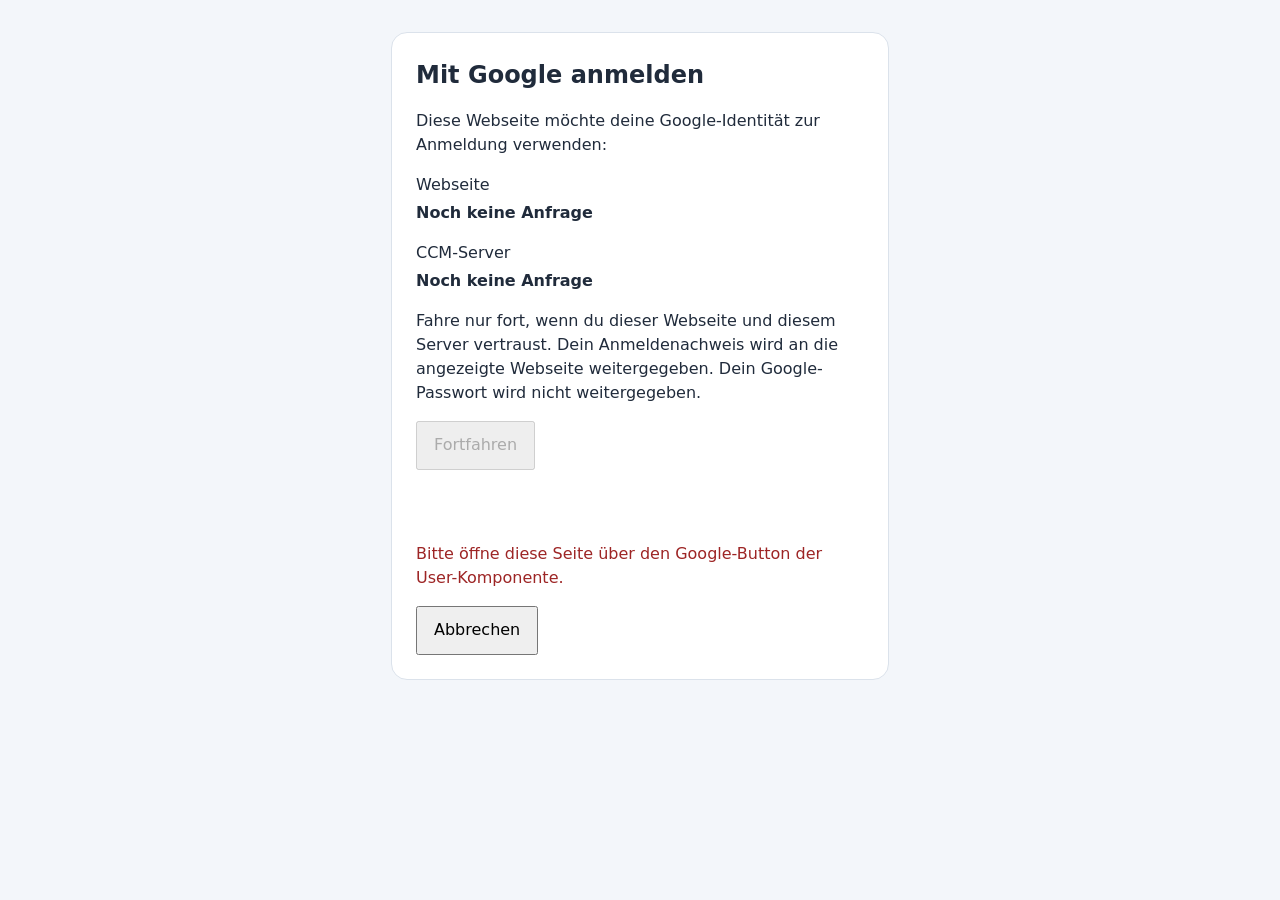
==== auth/google/google.html @ 737e2553 "Implement Google login integration with hosted popup; add error handling and update documentation" ====
<!doctype html>
<html lang="de">
<head>
  <meta charset="utf-8">
  <meta name="viewport" content="width=device-width, initial-scale=1">
  <meta name="referrer" content="strict-origin-when-cross-origin">
  <title>Bei ccmjs mit Google anmelden</title>
  <style>
    :root { font: 1rem/1.5 system-ui, sans-serif; color: #202b3b; background: #f3f6fa; }
    body { margin: 0; padding: 2rem 1rem; }
    main {
      max-width: 28rem; margin: auto; padding: 1.5rem; background: white;
      border: 1px solid #dbe2eb; border-radius: 1rem;
      h1 { font-size: 1.5rem; margin-top: 0; }
      dd { margin: .25rem 0 1rem; overflow-wrap: anywhere; font-weight: 600; }
      button { padding: .65rem 1rem; font: inherit; cursor: pointer; }
      :focus-visible { outline: 3px solid #d98a1c; outline-offset: 3px; }
      #message { color: #9d2525; }
      #google { margin-block: 1rem; min-height: 2.5rem; }
    }
  </style>
  <script type="module" src="./google-page.mjs"></script>
</head>
<body>
  <main>
    <h1>Mit Google anmelden</h1>
    <p>Diese Webseite möchte deine Google-Identität zur Anmeldung verwenden:</p>
    <dl><dt>Webseite</dt><dd id="origin">Noch keine Anfrage</dd>
      <dt>CCM-Server</dt><dd id="server">Noch keine Anfrage</dd></dl>
    <p>Fahre nur fort, wenn du dieser Webseite und diesem Server vertraust.
      Dein Anmeldenachweis wird an die angezeigte Webseite weitergegeben.
      Dein Google-Passwort wird nicht weitergegeben.</p>
    <button id="continue" type="button" disabled>Fortfahren</button>
    <div id="google"></div>
    <p id="message" role="status" aria-live="polite">Warte auf die aufrufende Webseite …</p>
    <button id="cancel" type="button">Abbrechen</button>
  </main>
</body>
</html>
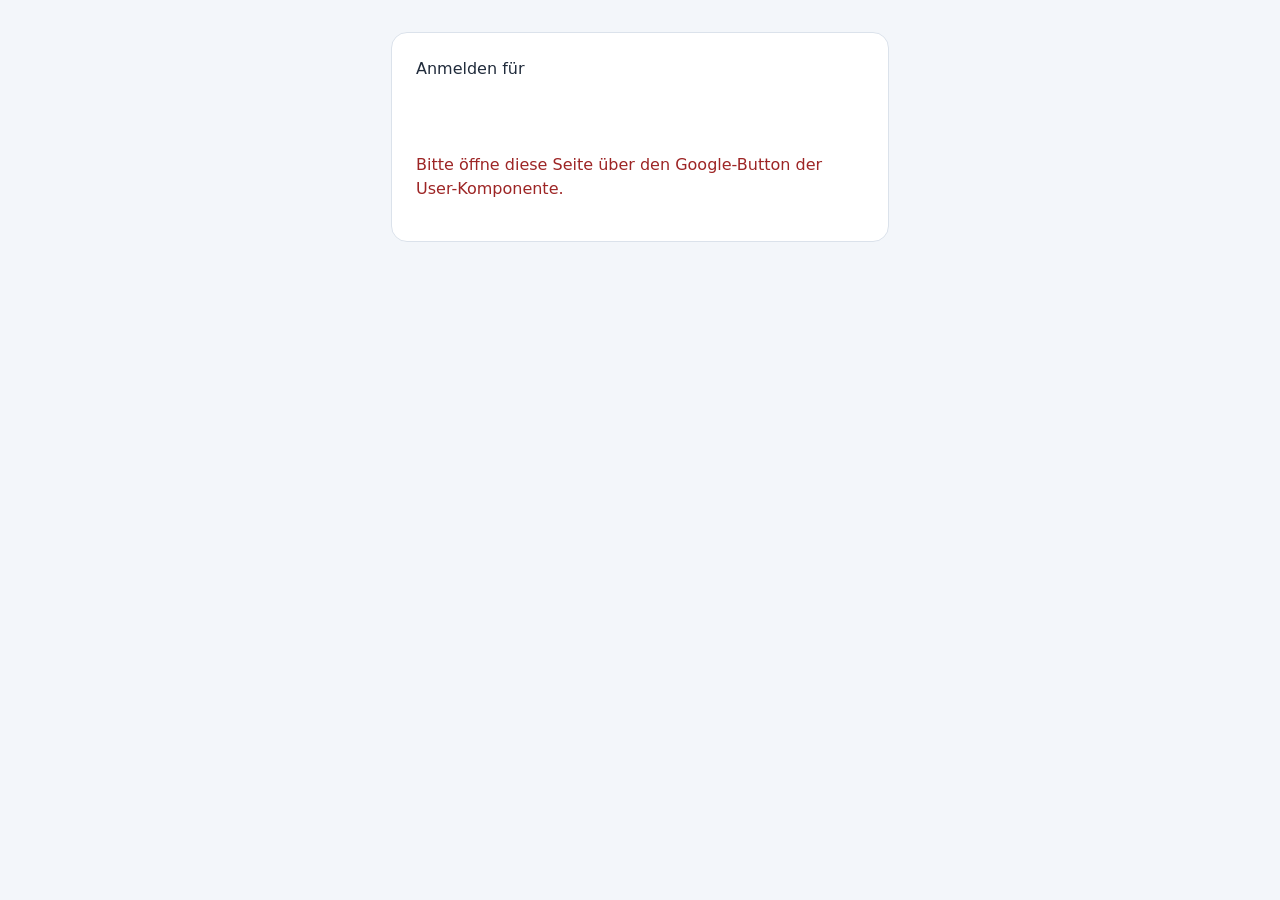
==== commit 45b8ab76: "Refactor Google login handling in google.html and google-page.mjs by improving UI elements and addin" ====
--- a/auth/google/google.html
+++ b/auth/google/google.html
@@ -11,11 +11,12 @@
     main {
       max-width: 28rem; margin: auto; padding: 1.5rem; background: white;
       border: 1px solid #dbe2eb; border-radius: 1rem;
-      h1 { font-size: 1.5rem; margin-top: 0; }
-      dd { margin: .25rem 0 1rem; overflow-wrap: anywhere; font-weight: 600; }
+      h1 { font-size: 1rem; font-weight: 400; margin: 0; }
+      #origin { display: block; overflow-wrap: anywhere; }
       button { padding: .65rem 1rem; font: inherit; cursor: pointer; }
       :focus-visible { outline: 3px solid #d98a1c; outline-offset: 3px; }
       #message { color: #9d2525; }
+      #message:empty { display: none; }
       #google { margin-block: 1rem; min-height: 2.5rem; }
     }
   </style>
@@ -23,17 +24,10 @@
 </head>
 <body>
   <main>
-    <h1>Mit Google anmelden</h1>
-    <p>Diese Webseite möchte deine Google-Identität zur Anmeldung verwenden:</p>
-    <dl><dt>Webseite</dt><dd id="origin">Noch keine Anfrage</dd>
-      <dt>CCM-Server</dt><dd id="server">Noch keine Anfrage</dd></dl>
-    <p>Fahre nur fort, wenn du dieser Webseite und diesem Server vertraust.
-      Dein Anmeldenachweis wird an die angezeigte Webseite weitergegeben.
-      Dein Google-Passwort wird nicht weitergegeben.</p>
-    <button id="continue" type="button" disabled>Fortfahren</button>
+    <h1>Anmelden für <strong id="origin"></strong></h1>
+    <button id="retry" type="button" hidden>Erneut versuchen</button>
     <div id="google"></div>
     <p id="message" role="status" aria-live="polite">Warte auf die aufrufende Webseite …</p>
-    <button id="cancel" type="button">Abbrechen</button>
   </main>
 </body>
 </html>
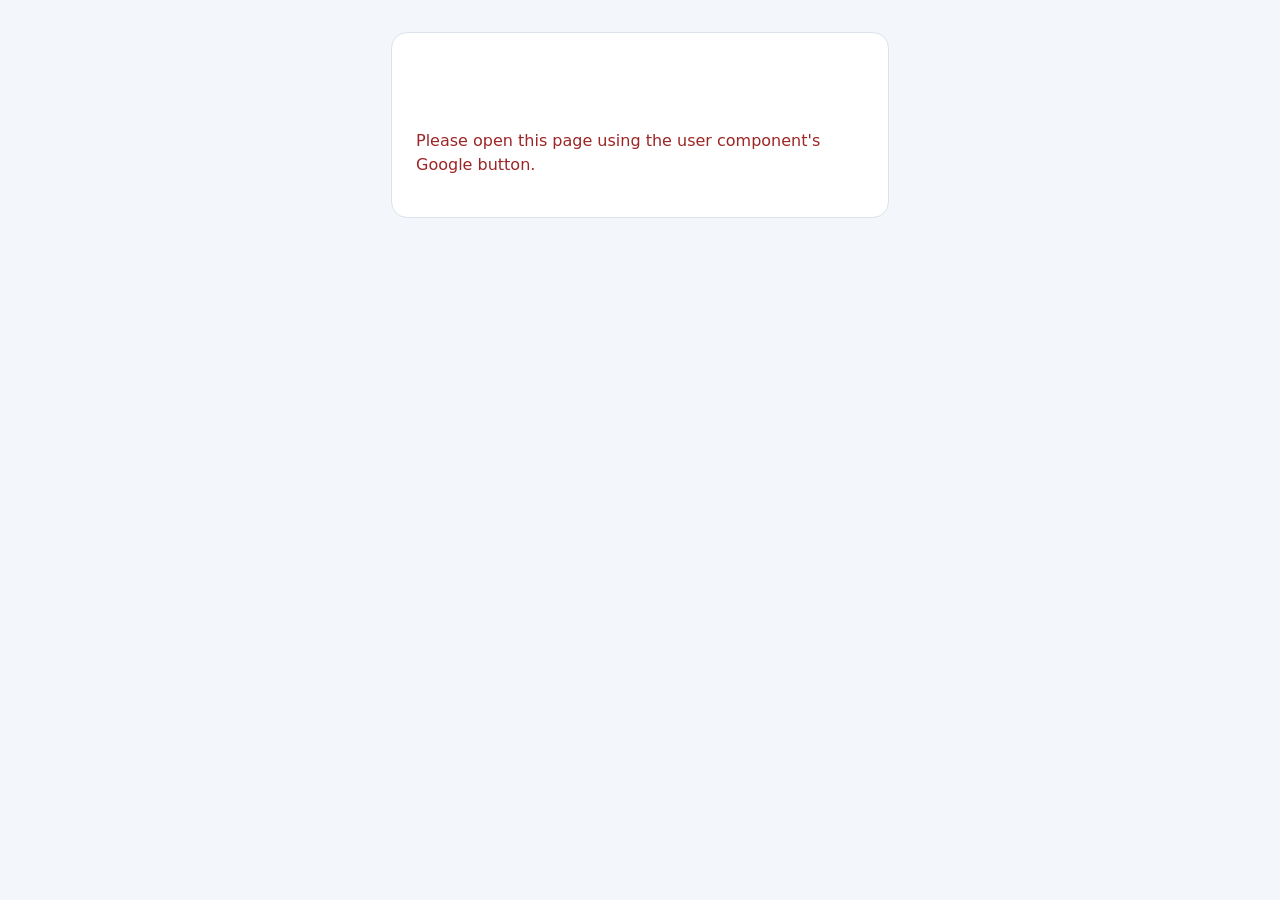
==== commit 1babc9e1: "Refactor Google sign-in handling in google.html, google.mjs, and google-page.mjs by adding dynamic l" ====
--- a/auth/google/google.html
+++ b/auth/google/google.html
@@ -1,10 +1,10 @@
 <!doctype html>
-<html lang="de">
+<html lang="en">
 <head>
   <meta charset="utf-8">
   <meta name="viewport" content="width=device-width, initial-scale=1">
   <meta name="referrer" content="strict-origin-when-cross-origin">
-  <title>Bei ccmjs mit Google anmelden</title>
+  <title>Sign in with Google</title>
   <style>
     :root { font: 1rem/1.5 system-ui, sans-serif; color: #202b3b; background: #f3f6fa; }
     body { margin: 0; padding: 2rem 1rem; }
@@ -24,10 +24,10 @@
 </head>
 <body>
   <main>
-    <h1>Anmelden für <strong id="origin"></strong></h1>
-    <button id="retry" type="button" hidden>Erneut versuchen</button>
+    <h1><span id="heading"></span> <strong id="origin"></strong></h1>
+    <button id="retry" type="button" hidden></button>
     <div id="google"></div>
-    <p id="message" role="status" aria-live="polite">Warte auf die aufrufende Webseite …</p>
+    <p id="message" role="status" aria-live="polite"></p>
   </main>
 </body>
 </html>
